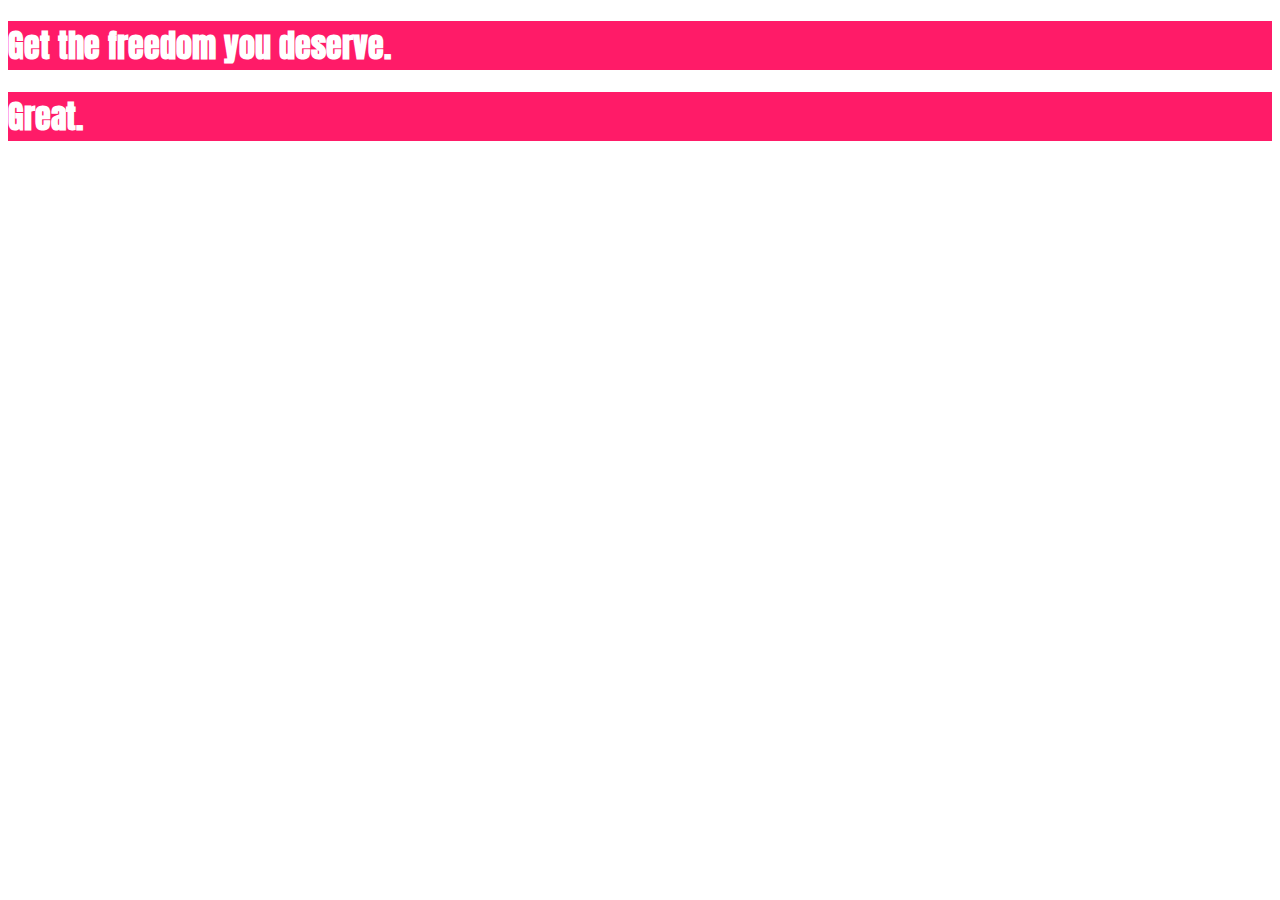
==== index.html @ da8e8903 "initial commit" ====
<!DOCTYPE html>
<html lang="en">
  <head>
    <meta charset="UTF-8" />
    <meta http-equiv="X-UA-Compatible" content="ie=edge" />
    <title>uHost</title>
    <link rel="shortcut icon" href="favicon.png" />
    <link
      href="https://fonts.googleapis.com/css?family=Anton&display=swap"
      rel="stylesheet"
    />
    <link rel="stylesheet" href="main.css" />
    
  </head>

  <body>
    <main>
      <section>
        <h1>Get the freedom you deserve.</h1>
      </section>
      <section>
        <h1>Great.</h1>
      </section>
    </main>
  </body>
</html>
---- main.css ----
section {
    background: #ff1b68;
}

h1 {
    color: white;
    font-family: 'Anton', sans-serif;
}
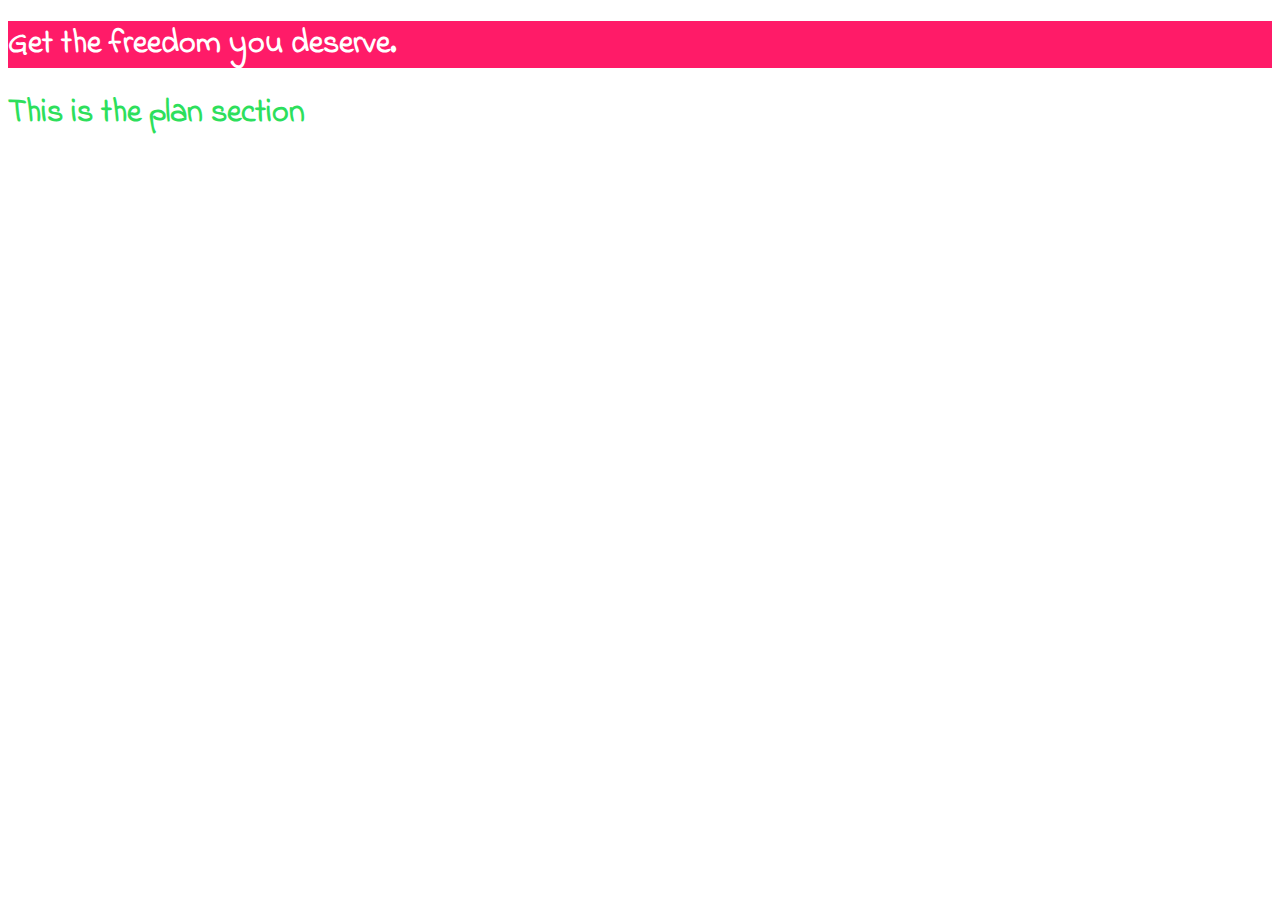
==== commit 83888027: "change font style" ====
--- a/index.html
+++ b/index.html
@@ -5,21 +5,22 @@
     <meta http-equiv="X-UA-Compatible" content="ie=edge" />
     <title>uHost</title>
     <link rel="shortcut icon" href="favicon.png" />
+
     <link
-      href="https://fonts.googleapis.com/css?family=Anton&display=swap"
+      href="https://fonts.googleapis.com/css?family=Indie+Flower&display=swap"
       rel="stylesheet"
     />
+
     <link rel="stylesheet" href="main.css" />
-    
   </head>
 
   <body>
     <main>
-      <section>
+      <section id="product-overview">
         <h1>Get the freedom you deserve.</h1>
       </section>
-      <section>
-        <h1>Great.</h1>
+      <section id="plans">
+        <h1 class="section-title" > This is the plan section</h1class="section-title">
       </section>
     </main>
   </body>
--- a/main.css
+++ b/main.css
@@ -1,8 +1,12 @@
-section {
+#product-overview {
     background: #ff1b68;
+}
+
+.section-title {
+    color: #2ddf5c;
 }
 
 h1 {
     color: white;
-    font-family: 'Anton', sans-serif;
-}+    font-family: 'Indie Flower', cursive;
+}
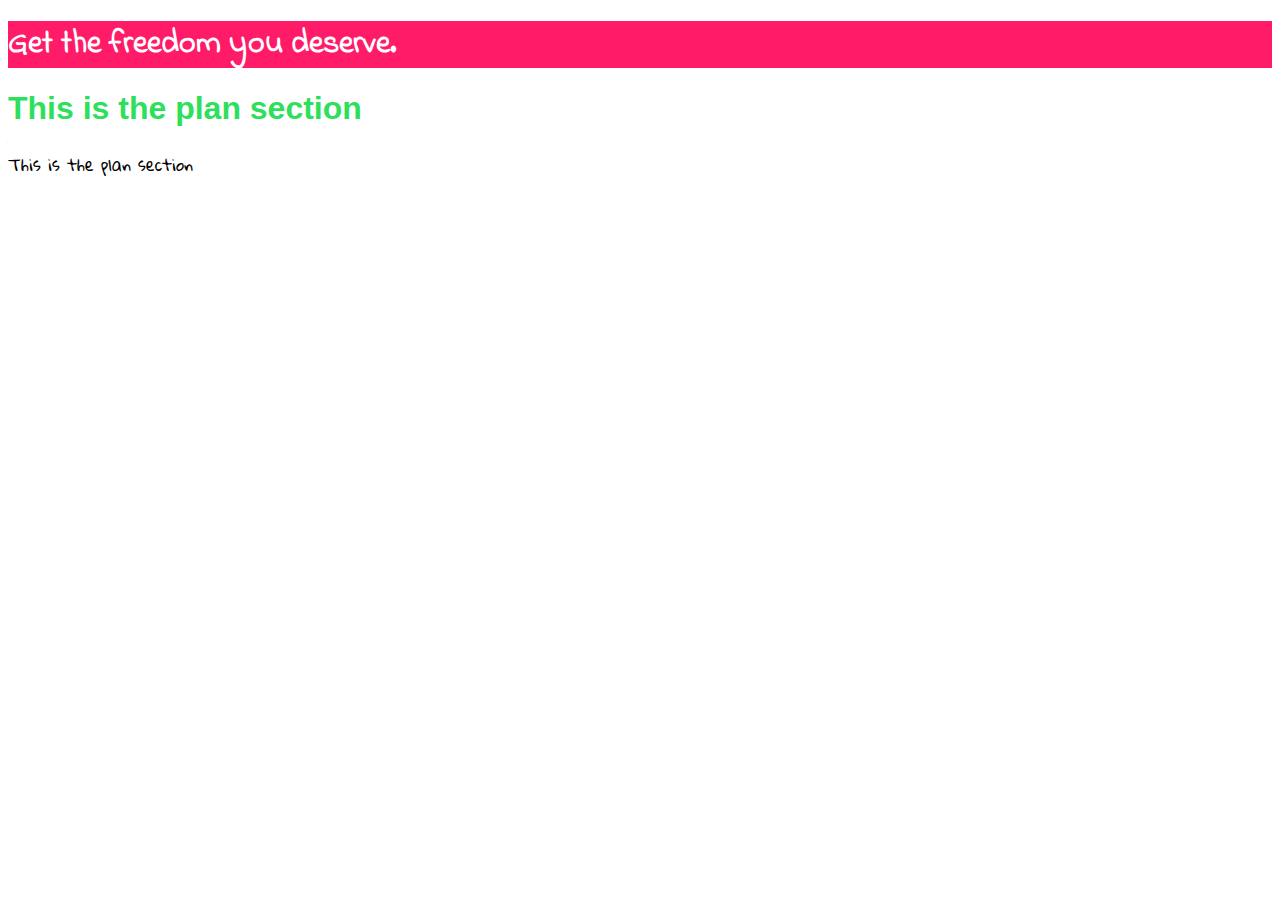
==== commit 5edb85cb: "Spcifity and combinators" ====
--- a/index.html
+++ b/index.html
@@ -11,6 +11,11 @@
       rel="stylesheet"
     />
 
+    <link
+      href="https://fonts.googleapis.com/css?family=Gloria+Hallelujah&display=swap"
+      rel="stylesheet"
+    />
+
     <link rel="stylesheet" href="main.css" />
   </head>
 
@@ -20,7 +25,8 @@
         <h1>Get the freedom you deserve.</h1>
       </section>
       <section id="plans">
-        <h1 class="section-title" > This is the plan section</h1class="section-title">
+        <h1 class="section-title">This is the plan section</h1>
+        <p>This is the plan section</p>
       </section>
     </main>
   </body>
--- a/main.css
+++ b/main.css
@@ -1,12 +1,27 @@
+/* Element selector */
+body {
+    font-family: 'Gloria Hallelujah', cursive;
+}
+
+
+/* id selector */
 #product-overview {
     background: #ff1b68;
 }
 
+/* Class selector */
 .section-title {
     color: #2ddf5c;
 }
 
-h1 {
+/* Combinator */
+/* More selector => higher specifity */
+#product-overview h1 {
     color: white;
     font-family: 'Indie Flower', cursive;
 }
+
+/* Element selector */
+h1 {
+    font-family: sans-serif;
+}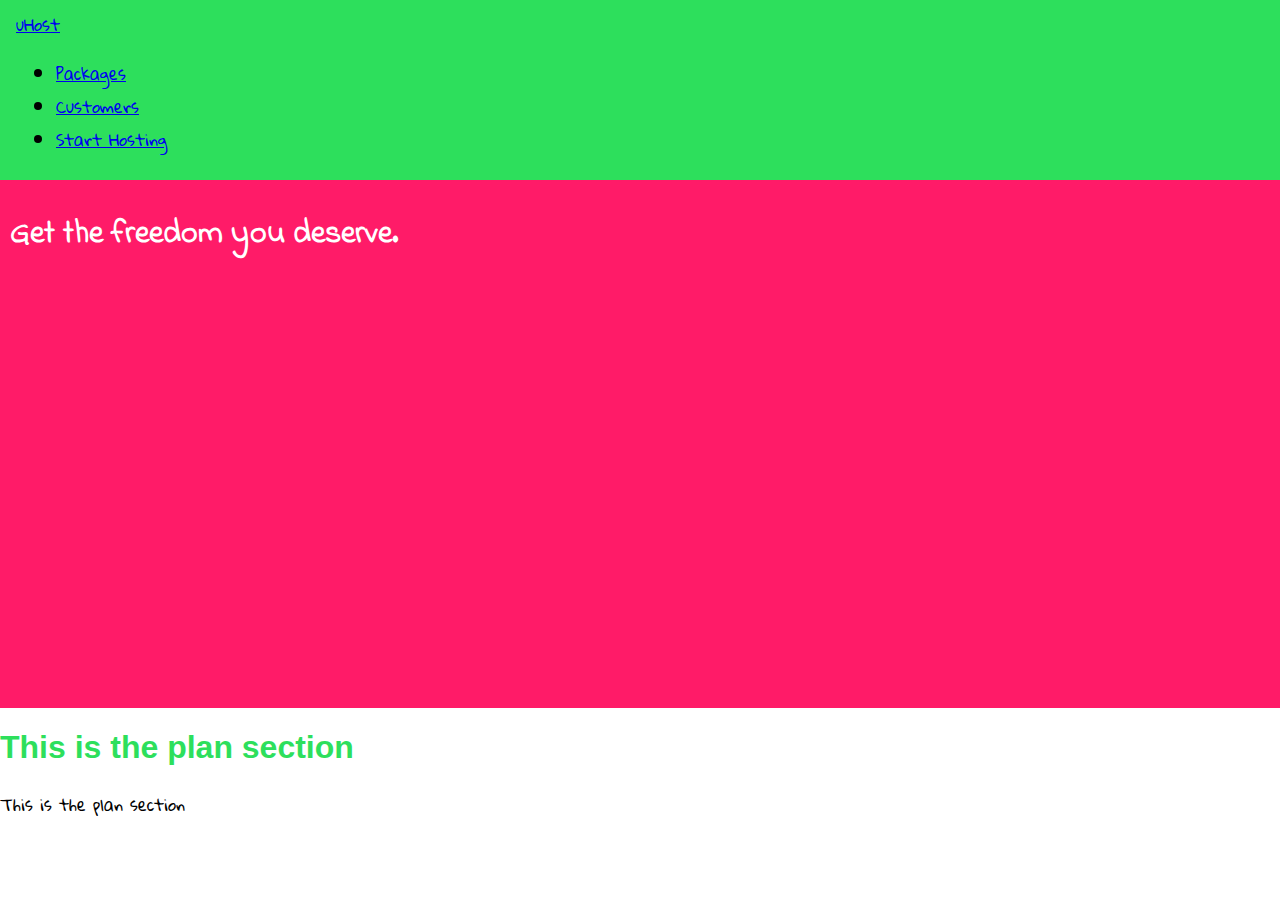
==== commit ad125c97: "Add header element" ====
--- a/index.html
+++ b/index.html
@@ -20,6 +20,27 @@
   </head>
 
   <body>
+    <header class="main-header">
+      <div>
+        <a href="index.html">
+          uHost
+        </a>
+      </div>
+      <nav>
+        <ul>
+          <li>
+            <a href="packages/index.html">Packages</a>
+          </li>
+          <li>
+            <a href="customers/index.html">Customers</a>
+          </li>
+          <li>
+            <a href="start-hosting/index.html">Start Hosting</a>
+          </li>
+        </ul>
+      </nav>
+    </header>
+
     <main>
       <section id="product-overview">
         <h1>Get the freedom you deserve.</h1>
--- a/main.css
+++ b/main.css
@@ -1,12 +1,20 @@
+/*  universal selector */
+* {
+    box-sizing: border-box;
+}
+
 /* Element selector */
 body {
     font-family: 'Gloria Hallelujah', cursive;
+    margin: 0px;
 }
-
 
 /* id selector */
 #product-overview {
     background: #ff1b68;
+    width: 100%;
+    height: 528px;
+    padding: 10px;
 }
 
 /* Class selector */
@@ -24,4 +32,10 @@
 /* Element selector */
 h1 {
     font-family: sans-serif;
+}
+
+.main-header {
+    width: 100%;
+    background-color: #2ddf5c;
+    padding: 8px 16px;
 }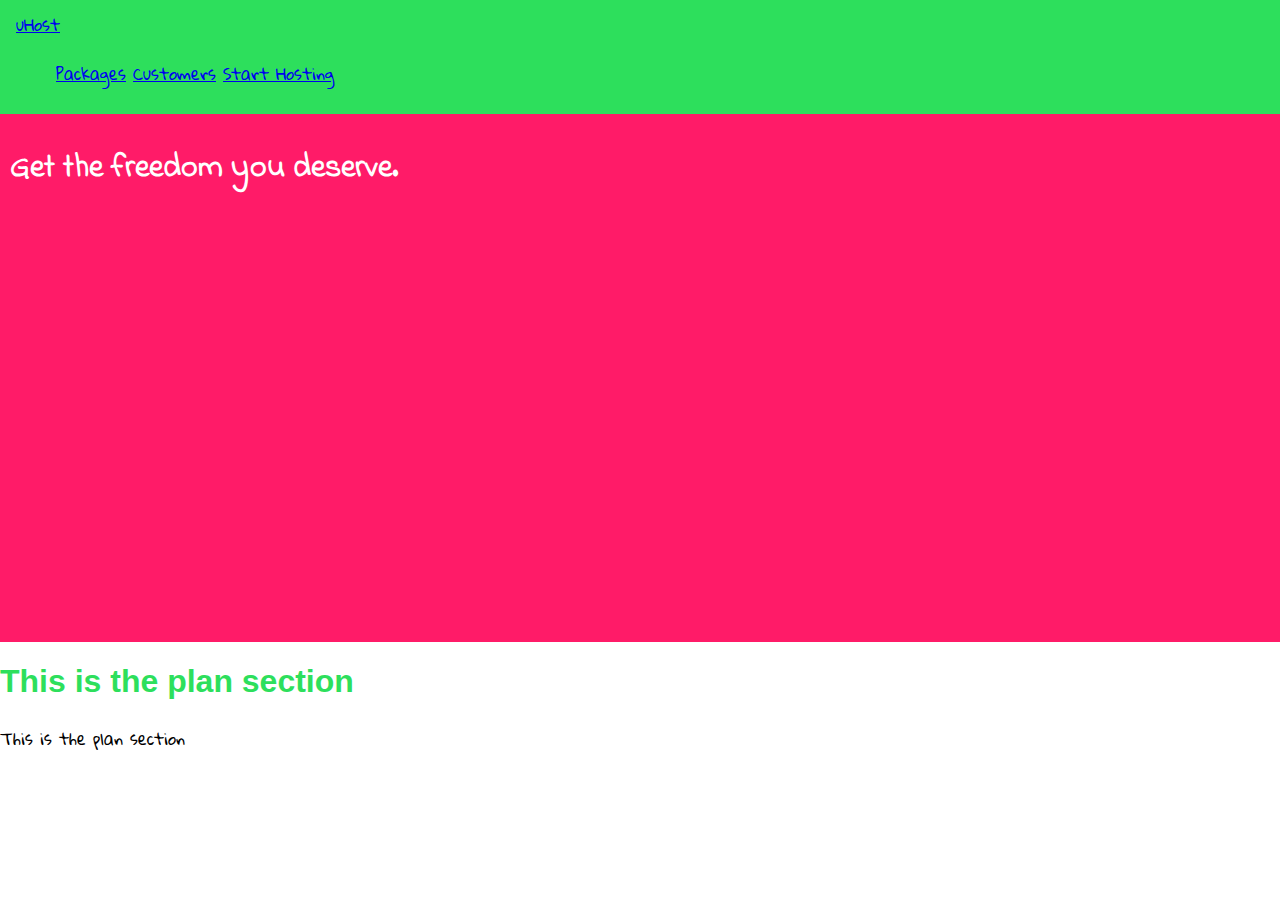
==== commit 0126919a: "Inline vs block element layout" ====
--- a/index.html
+++ b/index.html
@@ -26,15 +26,15 @@
           uHost
         </a>
       </div>
-      <nav>
-        <ul>
-          <li>
+      <nav class="main-nav">
+        <ul class="main-nav__items">
+          <li class="main-nav__item">
             <a href="packages/index.html">Packages</a>
           </li>
-          <li>
+          <li class="main-nav__item">
             <a href="customers/index.html">Customers</a>
           </li>
-          <li>
+          <li class="main-nav__item">
             <a href="start-hosting/index.html">Start Hosting</a>
           </li>
         </ul>
--- a/main.css
+++ b/main.css
@@ -38,4 +38,12 @@
     width: 100%;
     background-color: #2ddf5c;
     padding: 8px 16px;
+}
+
+.main-nav {}
+
+.main-nav__items {}
+
+.main-nav__item {
+    display: inline-block;
 }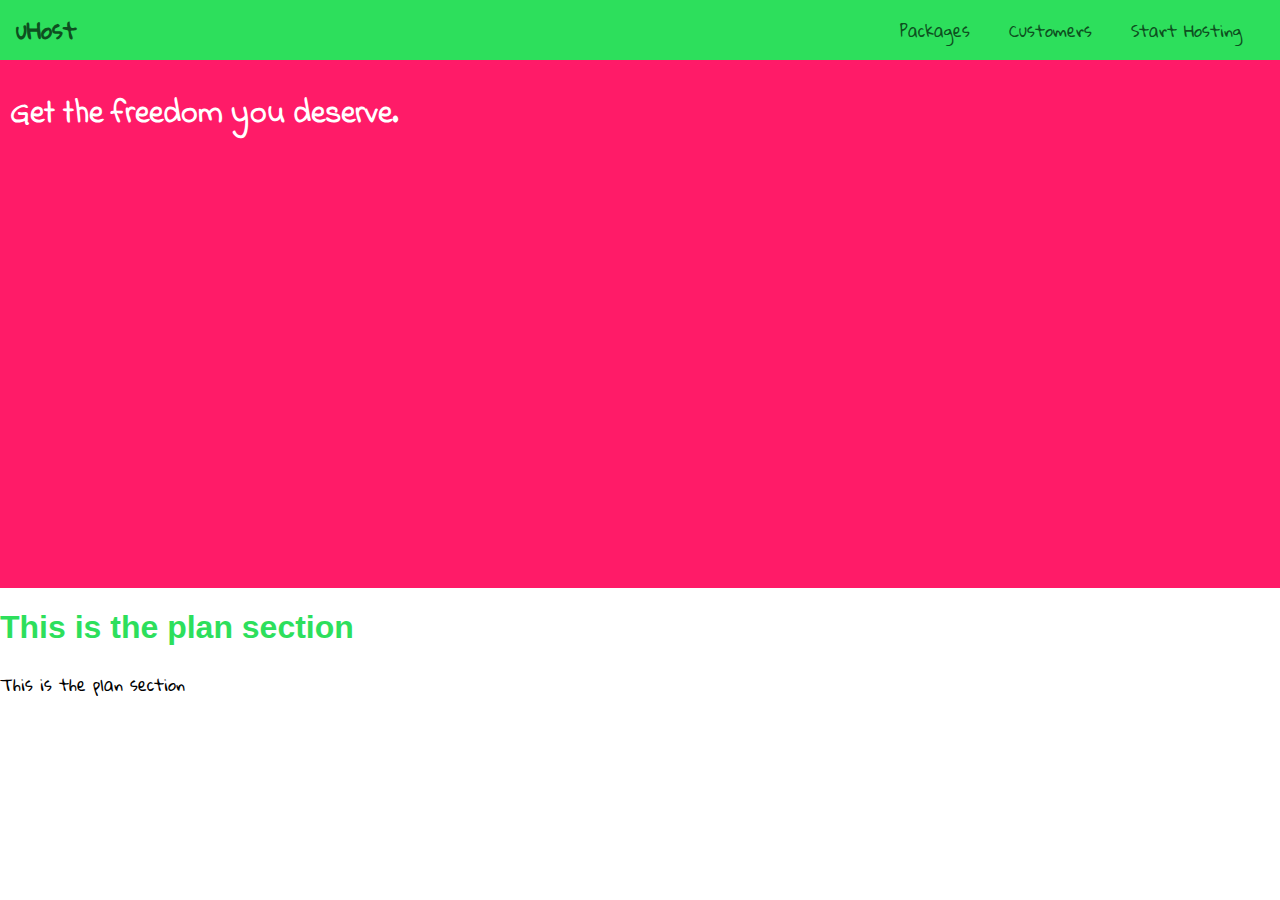
==== commit 3f5a42ba: "style anchores with comniators" ====
--- a/index.html
+++ b/index.html
@@ -22,7 +22,7 @@
   <body>
     <header class="main-header">
       <div>
-        <a href="index.html">
+        <a href="index.html" class="main-header__brand">
           uHost
         </a>
       </div>
--- a/main.css
+++ b/main.css
@@ -40,10 +40,39 @@
     padding: 8px 16px;
 }
 
-.main-nav {}
+.main-header>div {
+    display: inline-block;
+    vertical-align: middle;
+}
 
-.main-nav__items {}
+.main-header__brand {
+    color: #0e4f1f;
+    text-decoration: none;
+    font-weight: bold;
+    font-size: 22px;
+}
+
+.main-nav {
+    display: inline-block;
+    text-align: right;
+    width: calc(100% - 74px);
+    vertical-align: middle;
+}
+
+.main-nav__items {
+    margin: 0;
+    padding: 0;
+    list-style: none;
+}
 
 .main-nav__item {
     display: inline-block;
+    margin: 0 16px;
+    text-decoration: none;
+
+}
+
+.main-nav__item a {
+    text-decoration: none;
+    color: #0e4f1f;
 }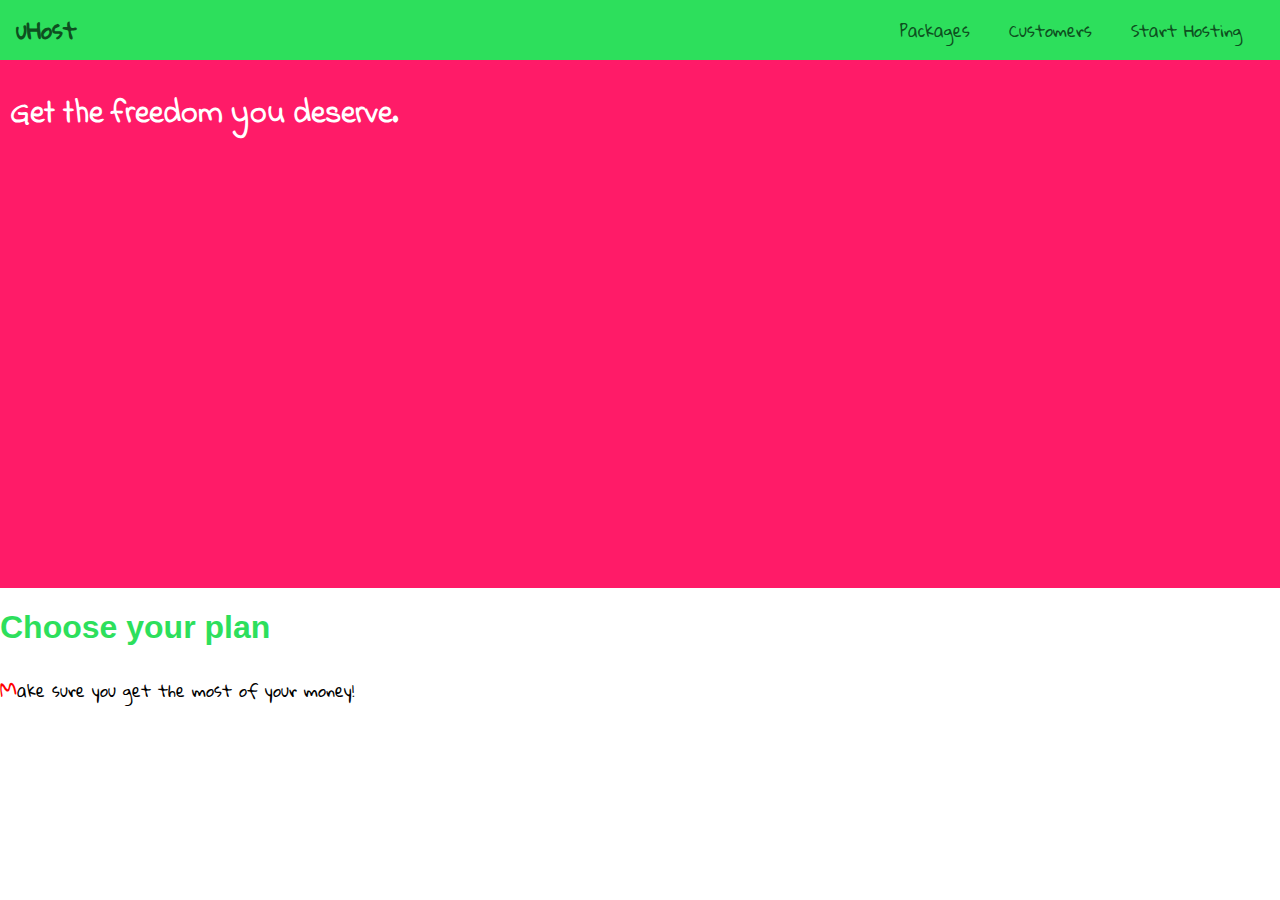
==== commit 39621c18: "Style psedo elements: first letter" ====
--- a/index.html
+++ b/index.html
@@ -46,8 +46,8 @@
         <h1>Get the freedom you deserve.</h1>
       </section>
       <section id="plans">
-        <h1 class="section-title">This is the plan section</h1>
-        <p>This is the plan section</p>
+        <h1 class="section-title">Choose your plan</h1>
+        <p>Make sure you get the most of your money!</p>
       </section>
     </main>
   </body>
--- a/main.css
+++ b/main.css
@@ -75,4 +75,16 @@
 .main-nav__item a {
     text-decoration: none;
     color: #0e4f1f;
+}
+
+.main-nav__item a:hover {
+    color: white;
+}
+.main-nav__item a:active {
+    color: white;
+}
+
+p::first-letter {
+    color: red;
+    font-size: 20px;
 }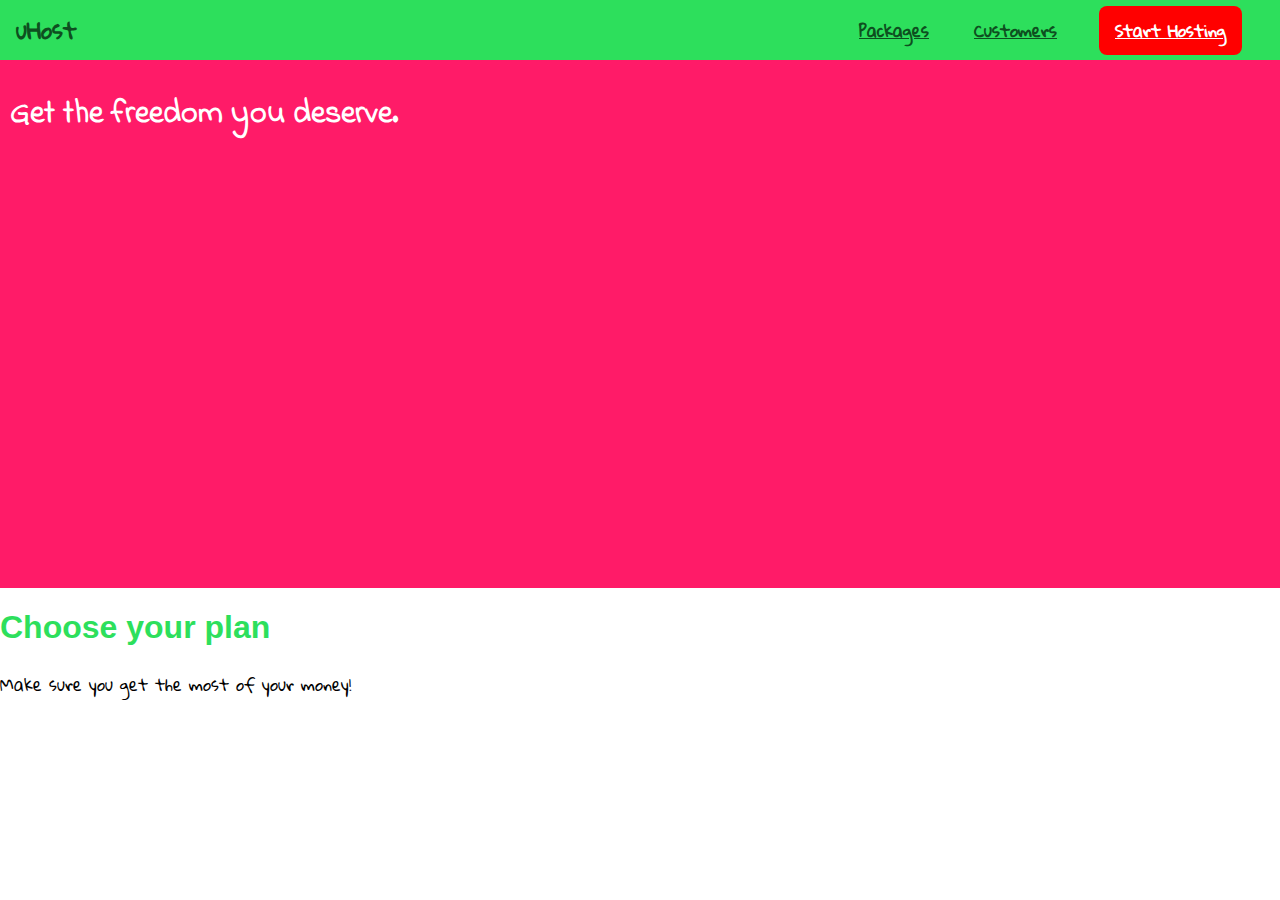
==== commit 0beef51d: "target the last a element in the last unordered list" ====
--- a/index.html
+++ b/index.html
@@ -34,7 +34,7 @@
           <li class="main-nav__item">
             <a href="customers/index.html">Customers</a>
           </li>
-          <li class="main-nav__item">
+          <li class="main-nav__item main-nav__item--cta">
             <a href="start-hosting/index.html">Start Hosting</a>
           </li>
         </ul>
--- a/main.css
+++ b/main.css
@@ -72,19 +72,31 @@
 
 }
 
+/* style links with psedo elements - after demo*/
 .main-nav__item a {
-    text-decoration: none;
     color: #0e4f1f;
+    font-weight: bold;
+    padding: 3px;
 }
 
-.main-nav__item a:hover {
-    color: white;
-}
+.main-nav__item a:hover,
 .main-nav__item a:active {
     color: white;
+    border-bottom: 5px solid white;
 }
 
-p::first-letter {
+.main-nav__item--cta a {
+    color: white;
+    background: red;
+    padding: 8px 16px;
+    border-radius: 8px;
+
+}
+
+.main-nav__item--cta a:hover,
+.main-nav__item--cta a:active {
     color: red;
-    font-size: 20px;
+    background: white;
+    border: none;
+    padding: 8px 16px;
 }